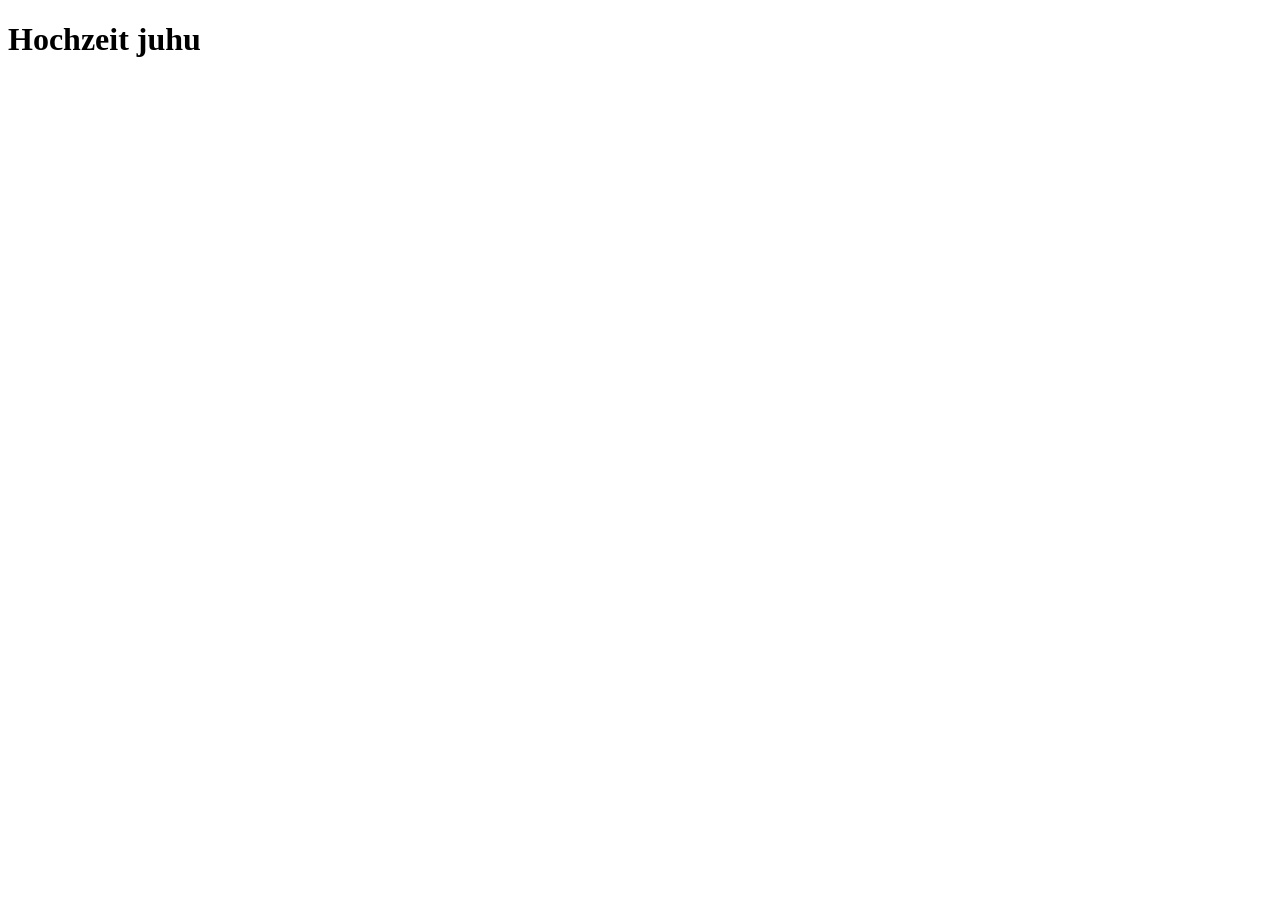
==== Hz/index.html @ 7633346a "setting up Hz file" ====
<!DOCTYPE html>
<html lang="en">
<head>
    <meta charset="UTF-8">
    <meta name="viewport" content="width=device-width, initial-scale=1.0">
    <title>Marian und Sabrina - Hochzeit</title>
</head>
<body>
    <h1>Hochzeit juhu</h1>
</body>
</html>
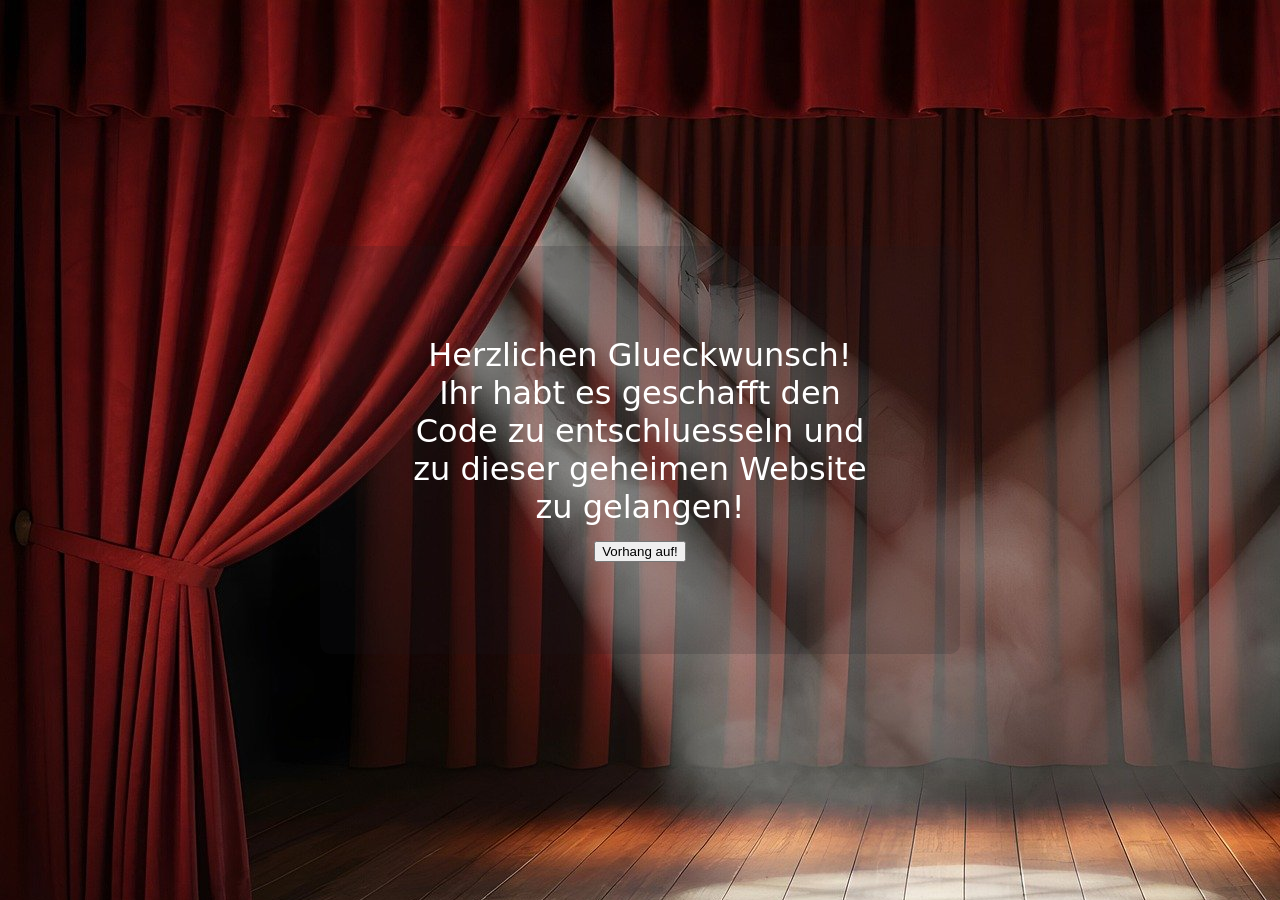
==== commit dbd6a392: "add curtain,hero-image, sideoverlay and hearts" ====
--- a/Hz/index.html
+++ b/Hz/index.html
@@ -4,8 +4,33 @@
     <meta charset="UTF-8">
     <meta name="viewport" content="width=device-width, initial-scale=1.0">
     <title>Marian und Sabrina - Hochzeit</title>
+    <style>
+    @import url('https://fonts.googleapis.com/css2?family=Parisienne&display=swap');
+    </style>
+    <link rel="stylesheet" href="style.css">
+    <script src="script.js" defer></script>
 </head>
 <body>
-    <h1>Hochzeit juhu</h1>
+    <div class="modal active">
+        <p>Herzlichen Glueckwunsch! Ihr habt es geschafft den Code zu entschluesseln und zu dieser geheimen Website zu gelangen!</p>
+        <button class="modal-button">Vorhang auf!</button>
+    </div>
+    <div class="modal-overlay active">
+
+    </div>
+    <div class="hero-image">
+        <img src="justMarried.png" class="background-image"> 
+        <div class="overlay">
+        <h1 class="overlay-name">Sabrina & Marian</h1>
+        <p class="overlay-date">17. Oktober 2025</p>
+    </div>
+    </div>
+    
+    <div class="heart-container"></div>
+
+    <div class="main">
+        <!-- <h1>Beschte Hochzeit auf ganz Gau-Algesheimerden!</h1> -->
+        
+    </div>
 </body>
 </html>
--- a/Hz/style.css
+++ b/Hz/style.css
@@ -0,0 +1,147 @@
+html {
+  box-sizing: border-box;
+  font-size: 16px;
+  
+}
+
+*, *:before, *:after {
+  box-sizing: inherit;
+}
+
+body {
+  height: 100vh;
+}
+
+body, h1, h2, h3, h4, h5, h6, p, ol, ul {
+  margin: 0;
+  padding: 0;
+  font-weight: normal;
+  overflow-x: hidden;
+  font-family: system-ui, -apple-system, BlinkMacSystemFont, 'Segoe UI', Roboto, Oxygen, Ubuntu, Cantarell, 'Open Sans', 'Helvetica Neue', sans-serif;
+}
+
+ol, ul {
+  list-style: none;
+}
+
+img {
+  max-width: 100vw;
+
+} 
+
+.modal {
+    position: fixed;
+    z-index: 20;
+    top: 50%;
+    left: 50%;
+    padding:10vmin;
+    box-sizing:border-box;
+    border-radius: 10px;
+    font-size: 32px;
+    font-weight: 600;
+    text-align: center;
+    transform: translate(-50%, -50%) scale(0);
+    transition: 200ms ease-in-out;
+    background-color: rgba(27, 26, 34, 0.171);
+    font-family: monospace;
+    color: white;
+}
+
+.modal.active {
+    transform: translate(-50%, -50%) scale(1);
+}
+
+.modal-overlay {
+  display: none;
+  position: fixed;
+  top: 0;
+  left: 0;
+  width: 100%;
+  height: 100%;
+  background-color: black;
+  opacity: 1;
+  z-index: 10;
+  background-image: url("Vorhang.jpg");
+}
+
+
+.modal-overlay.active {
+    display: block;
+}
+
+.overlay-name {
+    font-family: "Parisienne", cursive;
+    font-weight: 400;
+    font-style: normal;
+    font-size: 80px;
+    word-wrap: break-word;
+    text-align: center;
+    margin-bottom: 15px;
+}
+
+.overlay-date {
+    font-size: 32px;
+}
+
+.hero-image {
+    width: 100vw;
+    height: 100vh;
+    overflow: hidden; 
+    position: relative;
+    
+}
+
+.background-image {
+    position: absolute;
+    /* top: 50%;
+    left: 50%;
+    transform: translate(-50%, -50%); */
+    min-width: 100%;
+    min-height: 100%;
+    object-fit: cover; 
+    z-index: 0;
+}
+
+.overlay {
+    display: flex;
+    z-index: 8;
+    flex-direction: column;
+    position: absolute;
+    left: 70vw;
+    top: 0px;
+    width: 30vw;
+    height: 100vh;
+    background-color: rgba(0, 0, 0, 0.507);
+    align-items: center;
+    justify-content: center;
+    color: white;
+    padding: 20px;
+    
+}
+
+
+.heart {
+  
+  position: fixed;
+  font-size: 1.5rem;
+  animation: fall 3s linear forwards;
+  font-family: system-ui, "Segoe UI Emoji", "Apple Color Emoji", sans-serif;
+}
+
+@keyframes fall {
+  to {
+    transform: translateY(105vh);
+  }
+  
+}
+
+.heart-container {
+  position: fixed;
+  top: 0;
+  left: 0;
+  width: 100vw;
+  height: 100vh;
+  pointer-events: none;
+  z-index: 5;
+}
+
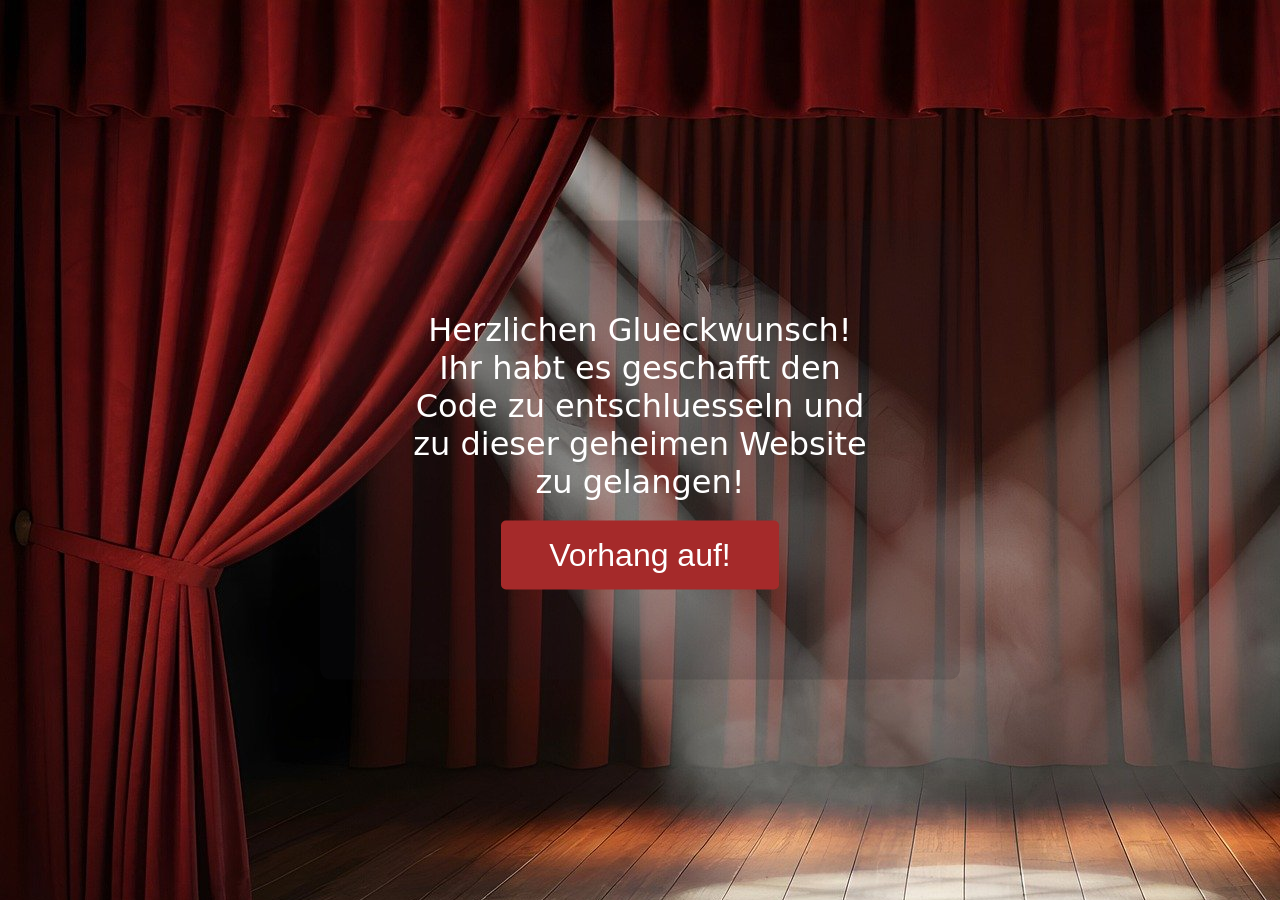
==== commit 949358ee: "mobile friendly and modal button styling" ====
--- a/Hz/index.html
+++ b/Hz/index.html
@@ -19,7 +19,10 @@
 
     </div>
     <div class="hero-image">
-        <img src="justMarried.png" class="background-image"> 
+        <picture>
+            <source srcset="justMarriedMobile.png" media="(max-width: 768px)">
+            <img src="justMarried.png" class="background-image" alt="Just Married">
+        </picture>
         <div class="overlay">
         <h1 class="overlay-name">Sabrina & Marian</h1>
         <p class="overlay-date">17. Oktober 2025</p>
--- a/Hz/style.css
+++ b/Hz/style.css
@@ -47,6 +47,16 @@
     color: white;
 }
 
+.modal-button {
+  margin-top: 20px;
+  padding: 1rem 3rem;
+  border-radius: 5px;
+  border: none;
+  background-color: brown;
+  color: white;
+  font-size: 2rem;
+}
+
 .modal.active {
     transform: translate(-50%, -50%) scale(1);
 }
@@ -69,19 +79,7 @@
     display: block;
 }
 
-.overlay-name {
-    font-family: "Parisienne", cursive;
-    font-weight: 400;
-    font-style: normal;
-    font-size: 80px;
-    word-wrap: break-word;
-    text-align: center;
-    margin-bottom: 15px;
-}
 
-.overlay-date {
-    font-size: 32px;
-}
 
 .hero-image {
     width: 100vw;
@@ -119,6 +117,22 @@
     
 }
 
+.overlay-name {
+    font-family: "Parisienne", cursive;
+    font-weight: 400;
+    font-style: normal;
+    font-size: 80px;
+    word-wrap: break-word;
+    text-align: center;
+    margin-bottom: 15px;
+}
+
+.overlay-date {
+    font-size: 32px;
+}
+
+
+
 
 .heart {
   
@@ -145,3 +159,31 @@
   z-index: 5;
 }
 
+
+@media (max-width: 768px) {
+  .modal-overlay{
+    background-image: url("mobile-vorhang.jpg");
+  }
+
+  .modal > p{
+    font-size: 1.5rem;
+  }
+
+  .overlay {
+    top: 70vh;
+    left: 0vh;
+    width: 100vw;
+    height: 30vh;
+    
+  }
+
+  .overlay-name{
+    font-size: 3rem;
+  }
+
+  .overlay-date {
+    font-size: 1.5rem;
+  }
+  
+}
+
